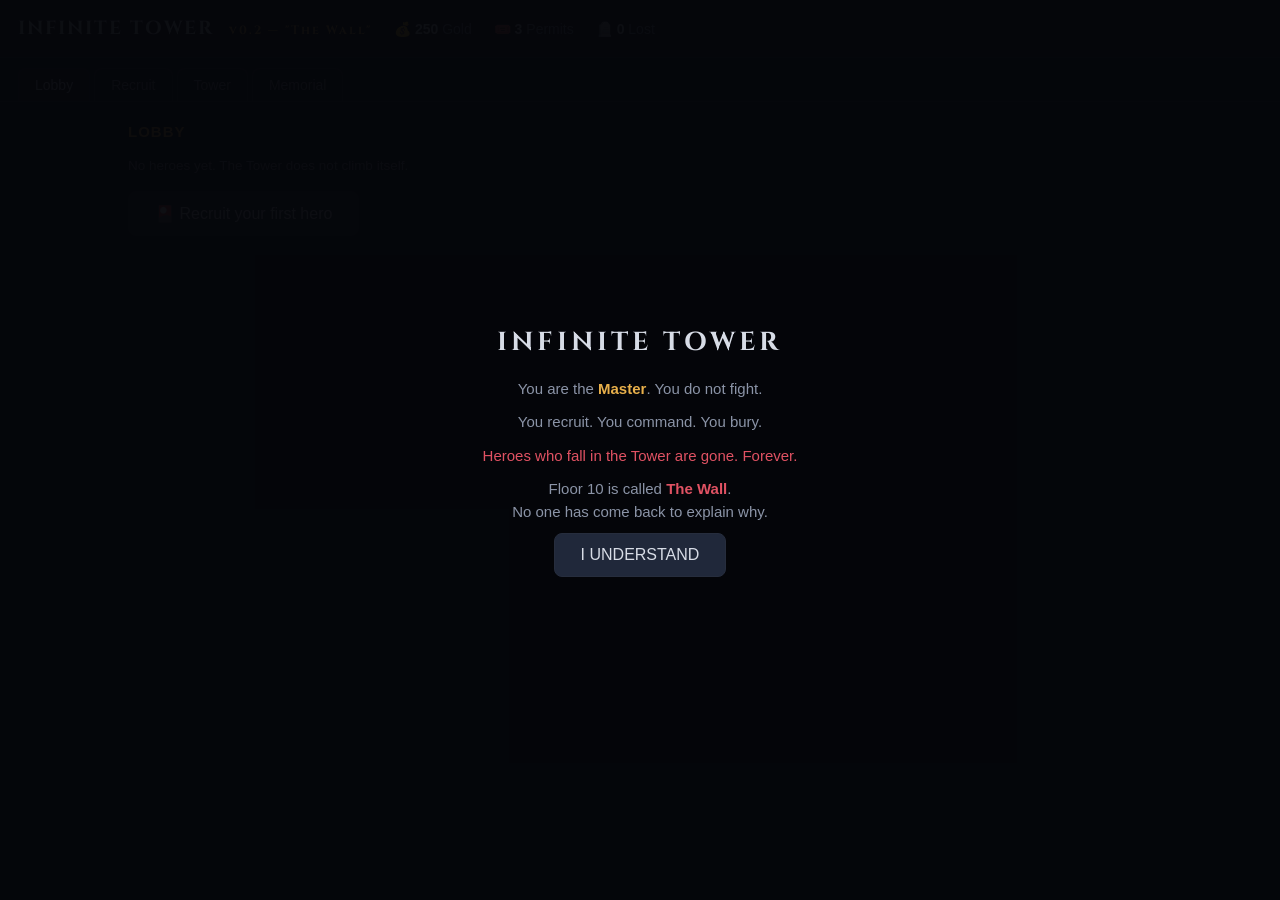
==== index.html @ 96126811 "V0.27: village-at-dawn lobby, foe-level hero sprites, scene+route expedition shell Co-Authored-By: C" ====
<!doctype html>
<html lang="th">
<head>
<meta charset="utf-8">
<meta name="viewport" content="width=device-width,initial-scale=1">
<title>Infinite Tower</title>
<link rel="stylesheet" href="https://fonts.googleapis.com/css2?family=Cinzel:wght@600;800&display=swap">
<style>
:root{
  --bg:#0b0d12; --card:#141822; --card2:#1b2130; --line:#262d3d;
  --txt:#d7dce6; --dim:#8b94a7; --gold:#e8b04b; --red:#e05263;
  --green:#5fbf77; --blue:#5aa2e8;
}
*{box-sizing:border-box;margin:0;padding:0}
body{background:var(--bg);color:var(--txt);font:15px/1.55 -apple-system,"Segoe UI",Roboto,"Helvetica Neue",Arial,sans-serif;padding-bottom:70px}
header{padding:14px 18px;border-bottom:1px solid var(--line);display:flex;flex-wrap:wrap;gap:8px 22px;align-items:baseline;background:var(--card)}
header h1{font-size:19px;letter-spacing:2px;font-family:Cinzel,Georgia,serif}
header h1 span{color:var(--gold);font-size:12px;margin-left:8px}
.hstat{color:var(--dim);font-size:14px}
.hstat b{color:var(--txt)}
nav{display:flex;gap:4px;padding:10px 18px 0;border-bottom:1px solid var(--line)}
nav button{background:none;border:1px solid var(--line);border-bottom:none;border-radius:8px 8px 0 0;color:var(--dim);padding:8px 16px;font-size:14px;cursor:pointer}
nav button.on{color:var(--txt);background:var(--card);border-color:var(--card2)}
main{padding:18px;max-width:1060px;margin:0 auto}
h2{font-size:15px;color:var(--gold);letter-spacing:1px;text-transform:uppercase;margin-bottom:12px}
.grid{display:grid;grid-template-columns:repeat(auto-fill,minmax(235px,1fr));gap:12px}
.card{background:var(--card);border:1px solid var(--line);border-left:3px solid var(--dim);border-radius:10px;padding:12px 14px;cursor:pointer;transition:transform .06s}
.card:hover{transform:translateY(-2px)}
.card.inparty{border-color:var(--gold);box-shadow:0 0 0 1px var(--gold)}
.card .nm{font-weight:700;font-size:16px;display:flex;justify-content:space-between;align-items:center}
.card .sub{color:var(--dim);font-size:13px;margin:2px 0 6px}
.stars{color:var(--gold);letter-spacing:1px}
.r1{color:#9aa3b2}.r2{color:#7ec97e}.r3{color:var(--blue)}.r4{color:var(--gold)}
.stars.r1{color:#9aa3b2}.stars.r2{color:#7ec97e}.stars.r3{color:var(--blue)}.stars.r4{color:var(--gold)}
.cWarrior{border-left-color:#d98e3f}.cTank{border-left-color:#7f8fa6}.cRogue{border-left-color:#7ec97e}.cMage{border-left-color:#9b6ee8}.cHealer{border-left-color:#5fd4e0}
.bar{height:7px;background:#0a0c10;border-radius:4px;overflow:hidden;margin:3px 0}
.bar i{display:block;height:100%;background:var(--green)}
.bar i.low{background:var(--red)}
.bar.xp i{background:var(--blue)}
.stats{display:flex;gap:10px;font-size:12.5px;color:var(--dim);flex-wrap:wrap}
.stats b{color:var(--txt)}
.ptag{font-size:12px;color:var(--dim);margin-top:6px;font-style:italic}
button.act{background:var(--card2);color:var(--txt);border:1px solid var(--line);border-radius:8px;padding:9px 16px;cursor:pointer;font-size:14px}
button.act:hover:not(:disabled){border-color:var(--gold);color:var(--gold)}
button.act:disabled{opacity:.4;cursor:not-allowed}
button.big{font-size:16px;padding:12px 26px;background:#20283a}
.rowbtns{display:flex;gap:10px;flex-wrap:wrap;margin:14px 0}
.hint{color:var(--dim);font-size:13.5px;margin:8px 0}
.floorgrid{display:grid;grid-template-columns:repeat(auto-fill,minmax(150px,1fr));gap:10px}
.fl{background:var(--card);border:1px solid var(--line);border-radius:10px;padding:12px;text-align:center;cursor:pointer}
.fl:hover:not(.lock){border-color:var(--gold)}
.fl .fn{font-size:20px;font-weight:800}
.fl .fd{color:var(--dim);font-size:12px;margin-top:3px}
.fl.done{border-color:var(--green)} .fl.done .fd{color:var(--green)}
.fl.lock{opacity:.35;cursor:not-allowed}
.fl.wall{border-color:var(--red);background:#1d1216}
.fl.wall .fn{color:var(--red)}
.panel{background:var(--card);border:1px solid var(--line);border-radius:10px;padding:14px 16px;margin-top:16px}
.panel h3{font-size:13px;color:var(--gold);letter-spacing:1px;margin-bottom:8px}
.kv{color:var(--dim);font-size:13.5px}.kv b{color:var(--txt)}
.unknown{color:var(--red);font-style:italic}
/* battle */
#battle{position:fixed;inset:0;background:var(--bg);z-index:50;display:flex;flex-direction:column;padding:12px 16px;overflow:auto}
#battle.hidden{display:none}
.b-top{display:flex;justify-content:space-between;align-items:center;flex-wrap:wrap;gap:8px;padding-bottom:8px;border-bottom:1px solid var(--line)}
.b-top .bf{font-size:17px;font-weight:800;letter-spacing:1px}
.b-mid{display:grid;grid-template-columns:1fr 1fr;gap:14px;padding:12px 0}
@media(max-width:700px){.b-mid{grid-template-columns:1fr}}
.b-col{display:flex;flex-direction:column;gap:8px}
.bunit{background:var(--card);border:1px solid var(--line);border-radius:8px;padding:8px 12px}
.bunit .u1{display:flex;justify-content:space-between;font-size:14px;font-weight:600}
.bunit.marked{border-color:var(--red);box-shadow:0 0 0 1px var(--red);animation:pulse 1s infinite alternate}
@keyframes pulse{to{box-shadow:0 0 8px 2px var(--red)}}
@media(prefers-reduced-motion:reduce){.bunit.marked{animation:none}#intro .box{animation:none}}
.bunit.dead{opacity:.35;filter:grayscale(1)}
.uhp{color:var(--dim);font-size:12px}
#b-log{flex:1;min-height:140px;background:#080a0e;border:1px solid var(--line);border-radius:8px;padding:10px 12px;font:12.5px/1.6 ui-monospace,SFMono-Regular,Menlo,Consolas,monospace;overflow-y:auto;white-space:pre-wrap}
#b-log .sys{color:var(--gold)} #b-log .bad{color:var(--red)} #b-log .good{color:var(--green)} #b-log .dim{color:var(--dim)}
#b-result{margin-top:12px;background:var(--card);border:1px solid var(--gold);border-radius:10px;padding:16px}
#b-result.hidden{display:none}
#b-result h3{color:var(--gold);font-size:18px;margin-bottom:8px}
#b-result .dead-line{color:var(--red)}
/* toasts */
#toasts{position:fixed;right:14px;bottom:14px;display:flex;flex-direction:column;gap:8px;z-index:99}
.toast{background:var(--card2);border:1px solid var(--gold);color:var(--txt);border-radius:8px;padding:10px 14px;font-size:13.5px;max-width:300px;animation:tin .25s}
@keyframes tin{from{opacity:0;transform:translateY(8px)}}
/* intro */
#intro{position:fixed;inset:0;background:rgba(5,6,10,.96);z-index:90;display:flex;align-items:center;justify-content:center;padding:20px}
#intro.hidden{display:none}
#intro .box{max-width:520px;text-align:center}
#intro h1{font-size:26px;letter-spacing:4px;margin-bottom:14px;font-family:Cinzel,Georgia,serif}
#intro p{color:var(--dim);margin:10px 0;font-size:15px}
#intro .warn{color:var(--red)}
.mem{border-left-color:var(--line)!important;cursor:default}
.mem .nm{color:var(--dim)}
.mem .dead-tag{color:var(--red);font-size:12px;font-weight:700}
.rar-note{font-size:12px;color:var(--dim);margin-top:4px}
.spd button{background:none;border:1px solid var(--line);color:var(--dim);border-radius:6px;padding:4px 10px;cursor:pointer;font-size:12.5px;margin-left:4px}
.spd button.on{color:var(--gold);border-color:var(--gold)}
</style>
</head>
<body>

<header>
  <h1>INFINITE TOWER <span id="ver">v0.2 — "The Wall"</span></h1>
  <span class="hstat">💰 <b id="h-gold">0</b> Gold</span>
  <span class="hstat">🎟️ <b id="h-permit">0</b> Permits</span>
  <span class="hstat">🪦 <b id="h-mem">0</b> Lost</span>
</header>
<nav id="nav">
  <button data-t="lobby" class="on">Lobby</button>
  <button data-t="recruit">Recruit</button>
  <button data-t="tower">Tower</button>
  <button data-t="memorial">Memorial</button>
</nav>
<main id="app"></main>

<div id="battle" class="hidden">
  <div class="b-top">
    <span class="bf" id="b-floor"></span>
    <span class="spd" id="b-controls">
      <button data-s="1" class="on">1x</button><button data-s="2">2x</button><button data-s="4">4x</button><button data-s="16">≫</button>
      <button id="b-retreat" style="color:var(--red);border-color:var(--red);margin-left:12px">Retreat</button>
    </span>
  </div>
  <div class="b-mid">
    <div class="b-col" id="b-party"></div>
    <div class="b-col" id="b-enemies"></div>
  </div>
  <div id="b-log"></div>
  <div id="b-result" class="hidden"></div>
</div>

<div id="toasts"></div>

<div id="intro" class="hidden">
  <div class="box">
    <h1>INFINITE TOWER</h1>
    <p>You are the <b style="color:var(--gold)">Master</b>. You do not fight.</p>
    <p>You recruit. You command. You bury.</p>
    <p class="warn">Heroes who fall in the Tower are gone. Forever.</p>
    <p>Floor 10 is called <b style="color:var(--red)">The Wall</b>.<br>No one has come back to explain why.</p>
    <button class="act big" id="intro-go">I UNDERSTAND</button>
  </div>
</div>

<script>
'use strict';
/* ============================== DATA ============================== */
const NAMES=['Mira','Kael','Rook','Sera','Dain','Ilya','Bram','Nyx','Odell','Petra','Silas','Vera','Corin','Wren','Halden','Juno','Fen','Maro','Lys','Tobin','Ash','Rin','Garrick','Elva','Moss','Kira','Dorn','Sable','Pip','Yara'];
const PERSONALITIES={
  Brave:'Fights harder at death\'s door.',
  Coward:'May freeze when fear takes hold.',
  Greedy:'+10% damage. They came for the loot.',
  Loyal:'Avenges fallen allies (+20% dmg).',
  Reckless:'+15% damage dealt, +10% taken.',
  Cautious:'Takes 10% less damage.'
};
const CLASSES={
  Warrior:{icon:'⚔️',hp:120,atk:22,def:12,agi:10,desc:'Power Strike: 30% chance for 180% dmg.'},
  Tank:{icon:'🛡️',hp:185,atk:15,def:20,agi:6,desc:'Draws enemy attacks. 30% chance to intercept a hit for an ally.'},
  Rogue:{icon:'🗡️',hp:90,atk:26,def:6,agi:20,desc:'Targets the weakest foe. 25% crit for 170%.'},
  Mage:{icon:'🔮',hp:80,atk:30,def:5,agi:12,desc:'Fireball: 40% chance to hit ALL enemies for 65%.'},
  Healer:{icon:'✨',hp:95,atk:14,def:8,agi:11,desc:'Heals the most wounded ally each turn.'}
};
const RARITY_MULT={1:.82,2:1,3:1.25,4:1.5};
const GACHA_RATES=[[1,.55],[2,.28],[3,.13],[4,.04]];
const MOBS=['Plague Rat','Cave Bat','Goblin Scrapper','Dire Wolf','Bandit','Rattling Skeleton','Orc Raider','Tower Cultist','Flesh Ogre'];
const EPITAPHS=[
  'They went up. They did not come down.',
  'The Tower keeps what it takes.',
  'Somewhere below, a candle burns out.',
  'The Tower remembers.',
  'Their name still echoes in the stairwell.',
  'The Tower was hungrier today.'
];
const RECRUIT_COST=120;

/* ============================== STATE ============================== */
const KEY='infinite_tower_v02';
let S=null;      // persistent state
let B=null;      // active battle (not persisted)

function newGame(){
  return {gold:250,permits:3,nextId:1,heroes:[],memorial:[],party:[],
          cleared:{},knowledge:{executioner:false,wallBroken:false,firstBlood:false},seenIntro:false};
}
function save(){try{localStorage.setItem(KEY,JSON.stringify(S));}catch(e){}}
function loadSave(){
  try{const d=JSON.parse(localStorage.getItem(KEY));if(d&&Array.isArray(d.heroes))return d;}catch(e){}
  return null;
}
const $=id=>document.getElementById(id);
const rnd=(a,b)=>a+Math.random()*(b-a);
const ri=(a,b)=>Math.floor(rnd(a,b+1));
const pick=a=>a[Math.floor(Math.random()*a.length)];
const clamp=(v,a,b)=>Math.max(a,Math.min(b,v));

/* ============================== HERO ============================== */
function rollRarity(){const r=Math.random();let acc=0;for(const[star,p]of GACHA_RATES){acc+=p;if(r<acc)return star;}return 1;}
function unusedName(){
  const used=new Set(S.heroes.map(h=>h.name).concat(S.memorial.map(m=>m.name)));
  const free=NAMES.filter(n=>!used.has(n));
  return free.length?pick(free):pick(NAMES)+' II';
}
function makeHero(){
  const star=rollRarity(),cls=pick(Object.keys(CLASSES)),C=CLASSES[cls],m=RARITY_MULT[star];
  const v=()=>rnd(.92,1.08);
  const h={id:S.nextId++,name:unusedName(),cls,rarity:star,lvl:1,exp:0,
    maxHp:Math.round(C.hp*m*v()),atk:Math.round(C.atk*m*v()),def:Math.round(C.def*m*v()),agi:Math.round(C.agi*v()),
    loyalty:ri(50,90),fear:ri(5,30),personality:pick(Object.keys(PERSONALITIES)),
    kills:0,floors:0};
  h.hp=h.maxHp;
  return h;
}
function expNeed(lvl){return 60+45*lvl;}
function grantExp(h,amount){
  let gained=0;
  h.exp+=amount;
  while(h.exp>=expNeed(h.lvl)){
    h.exp-=expNeed(h.lvl);h.lvl++;gained++;
    h.maxHp=Math.round(h.maxHp*1.10);h.atk=Math.round(h.atk*1.09);
    h.def=Math.round(h.def*1.06);h.agi=Math.round(h.agi*1.03)+1;
    h.hp=Math.min(h.maxHp,h.hp+30);
  }
  return gained;
}
function starsHtml(h){return '<span class="stars r'+h.rarity+'">'+'★'.repeat(h.rarity)+'</span>';}
function heroCard(h,opts){
  opts=opts||{};
  const pct=Math.round(h.hp/h.maxHp*100);
  const inP=S.party.includes(h.id);
  return '<div class="card c'+h.cls+(inP?' inparty':'')+(opts.mem?' mem':'')+'" data-id="'+h.id+'">'+
    '<div class="nm"><span>'+CLASSES[h.cls].icon+' '+h.name+'</span>'+starsHtml(h)+'</div>'+
    '<div class="sub">Lv.'+h.lvl+' '+h.cls+(opts.mem?' — <span class="dead-tag">FALLEN</span>':'')+'</div>'+
    '<div class="bar"><i class="'+(pct<35?'low':'')+'" style="width:'+pct+'%"></i></div>'+
    '<div class="stats"><span>HP <b>'+Math.max(0,Math.round(h.hp))+'/'+h.maxHp+'</b></span><span>ATK <b>'+h.atk+'</b></span><span>DEF <b>'+h.def+'</b></span><span>AGI <b>'+h.agi+'</b></span></div>'+
    '<div class="stats" style="margin-top:3px"><span>Loyalty <b>'+h.loyalty+'</b></span><span>Fear <b>'+h.fear+'%</b></span><span>Kills <b>'+h.kills+'</b></span></div>'+
    '<div class="ptag">'+h.personality+' — '+PERSONALITIES[h.personality]+'</div>'+
    (opts.extra||'')+'</div>';
}

/* ============================== UI ROUTER ============================== */
let TAB='lobby';
function go(t){TAB=t;document.querySelectorAll('#nav button').forEach(b=>b.classList.toggle('on',b.dataset.t===t));render();}
function renderHeader(){
  $('h-gold').textContent=S.gold;
  $('h-permit').textContent=S.permits;
  $('h-mem').textContent=S.memorial.length;
}
function render(){
  renderHeader();
  const app=$('app');
  if(TAB==='lobby')renderLobby(app);
  else if(TAB==='recruit')renderRecruit(app);
  else if(TAB==='tower')renderTower(app);
  else renderMemorial(app);
}
function toast(msg){
  const t=document.createElement('div');t.className='toast';t.innerHTML=msg;
  $('toasts').appendChild(t);
  setTimeout(()=>{t.style.opacity='0';t.style.transition='opacity .5s';setTimeout(()=>t.remove(),500);},3800);
}

/* ============================== LOBBY ============================== */
function renderLobby(app){
  const party=S.heroes.filter(h=>S.party.includes(h.id));
  const missing=S.heroes.reduce((s,h)=>s+(h.maxHp-h.hp),0);
  const restCost=Math.ceil(missing*0.4);
  let html='<h2>Lobby</h2>';
  if(!S.heroes.length){
    html+='<p class="hint">No heroes yet. The Tower does not climb itself.</p>'+
          '<div class="rowbtns"><button class="act big" id="go-recruit">🎴 Recruit your first hero</button></div>';
  }else{
    html+='<div class="rowbtns">'+
      '<button class="act" id="rest" '+((missing<1||S.gold<restCost)?'disabled':'')+'>💤 Rest &amp; Treat wounds — '+restCost+'g ('+Math.round(missing)+' HP missing, Fear −25)</button>'+
      '<button class="act" id="to-tower">🏰 Enter the Tower</button></div>'+
      '<p class="hint">Party: <b>'+party.length+'/3</b> — click a hero to add / remove from party.</p>'+
      '<div class="grid">'+S.heroes.map(h=>heroCard(h)).join('')+'</div>';
  }
  app.innerHTML=html;
  const gr=$('go-recruit');if(gr)gr.onclick=()=>go('recruit');
  const tt=$('to-tower');if(tt)tt.onclick=()=>go('tower');
  const rt=$('rest');
  if(rt)rt.onclick=()=>{
    S.gold-=restCost;
    S.heroes.forEach(h=>{h.hp=h.maxHp;h.fear=clamp(h.fear-25,0,100);});
    save();render();toast('💤 The party rests. Wounds close. Nerves settle.');
  };
  app.querySelectorAll('.card').forEach(c=>c.onclick=()=>{
    const id=+c.dataset.id;
    if(S.party.includes(id))S.party=S.party.filter(x=>x!==id);
    else if(S.party.length<3)S.party.push(id);
    else toast('Party is full (3).');
    render();
  });
}

/* ============================== RECRUIT ============================== */
function doRecruit(){
  let used='🎟️ 1 Permit';
  if(S.permits>0)S.permits--;
  else if(S.gold>=RECRUIT_COST){S.gold-=RECRUIT_COST;used=RECRUIT_COST+' Gold';}
  else{toast('Need 1 Permit or '+RECRUIT_COST+' Gold.');return null;}
  const h=makeHero();
  S.heroes.push(h);save();
  return {h,used};
}
function renderRecruit(app){
  app.innerHTML='<h2>Recruit Hero</h2>'+
    '<p class="hint">Rates — <span class="r1">★ 55%</span> · <span class="r2" style="color:#7ec97e">★★ 28%</span> · <span class="r3" style="color:var(--blue)">★★★ 13%</span> · <span class="r4" style="color:var(--gold)">★★★★ 4%</span><br>'+
    'Low stars are cheap and stubborn. High stars are strong and expensive to bury.</p>'+
    '<div class="rowbtns"><button class="act big" id="rec">🎴 Recruit — 1 Permit (or '+RECRUIT_COST+'g)</button></div>'+
    '<div id="rec-result"></div>'+
    (S.heroes.length?'<h2 style="margin-top:24px">Roster ('+S.heroes.length+')</h2><div class="grid">'+S.heroes.map(h=>heroCard(h)).join('')+'</div>':'');
  $('rec').onclick=()=>{
    const r=doRecruit();
    if(!r)return;
    renderHeader();
    $('rec-result').innerHTML='<div class="panel"><h3>New Recruit ('+r.used+')</h3>'+
      heroCard(r.h,{extra:''})+'</div>';
    render();
    // re-show result after render() wiped it
    $('rec-result').innerHTML='<div class="panel"><h3>New Recruit ('+r.used+')</h3>'+
      '<div class="grid">'+heroCard(r.h)+'</div></div>';
    toast('🎴 '+r.h.name+' joins — '+'★'.repeat(r.h.rarity));
  };
}

/* ============================== TOWER ============================== */
function renderTower(app){
  let html='<h2>The Tower</h2><div class="floorgrid">';
  for(let n=1;n<=10;n++){
    const unlocked=n===1||S.cleared[n-1];
    const done=S.cleared[n];
    const wall=n===10;
    html+='<div class="fl'+(wall?' wall':'')+(done?' done':'')+(unlocked?'':' lock')+'" data-n="'+n+'">'+
      '<div class="fn">'+(wall?'F10 — THE WALL':'Floor '+n)+'</div>'+
      '<div class="fd">'+(done?'✓ Cleared':unlocked?(wall?'No one returns':'Enter'):'Locked')+'</div></div>';
  }
  html+='</div>';
  if(S.knowledge.executioner){
    html+='<div class="panel"><h3>📖 Tower Analysis — Floor 10</h3>'+
      '<p class="kv">Boss: <b>THE EXECUTIONER</b> — its cleaver sweeps the whole party every turn. The chip never stops.</p>'+
      '<p class="kv">Known mechanic — <b>"Execution"</b>: every 3rd turn the boss marks prey, then the axe falls on the marked hero.<br>'+
      'The mark only fizzles if the marked hero is at <b>100% HP</b> when the axe falls — then it bites, but does not kill.<br>'+
      'A Healer can top off exactly one hero per turn. Choose who lives at the mark.</p>'+
      '<p class="kv">'+(S.knowledge.wallBroken
        ?'<b style="color:var(--green)">Your Healer now knows:</b> prioritize the marked. Keep everyone topped. The Wall breaks.'
        :'<span class="unknown">??? — your survivors cannot explain what they saw.</span>')+'</p></div>';
  }else{
    html+='<div class="panel"><h3>📖 Tower Analysis</h3><p class="kv">Floors 1–9: hostile fauna and worse.<br>Floor 10: <span class="unknown">no data. no survivors.</span></p></div>';
  }
  html+='<p class="hint">Party of '+S.party.length+'/3. Deaths are permanent.</p>';
  app.innerHTML=html;
  app.querySelectorAll('.fl:not(.lock)').forEach(f=>f.onclick=()=>{
    if(!S.party.length){toast('Pick a party in the Lobby first.');go('lobby');return;}
    startFloor(+f.dataset.n);
  });
}

/* ============================== MEMORIAL ============================== */
function renderMemorial(app){
  app.innerHTML='<h2>Memorial</h2>'+
    (S.memorial.length
      ?'<div class="grid">'+S.memorial.map((m,i)=>heroCard(m,{mem:true,extra:
          '<div class="sub" style="margin-top:6px">Gen '+(i+1)+' · Fell on Floor <b style="color:var(--red)">'+m.diedFloor+'</b> to <b>'+m.killer+'</b><br>'+
          '<i>"'+m.epitaph+'"</i></div>'})).join('')+'</div>'
      :'<p class="hint">Empty. For now.</p>');
}

/* ============================== BATTLE ============================== */
function makeEnemies(n){
  if(n===10)return[{name:'THE EXECUTIONER 👹',maxHp:1300,hp:1300,atk:46,def:10,bounty:200,boss:true,step:0}];
  const scale=1+(n-1)*0.28,ascale=1+(n-1)*0.26,dscale=1+(n-1)*0.22;
  const count=n<=4?2:3;
  const list=[];
  for(let i=0;i<count;i++){
    let nm=MOBS[n-1],m=1;
    if(n>=6&&i===0){nm='Elite '+nm;m=1.5;}
    if(n===9)m*=1.1;
    list.push({name:nm,maxHp:Math.round(40*scale*m),hp:Math.round(40*scale*m),
      atk:Math.round(8*ascale*m),def:Math.round(2*dscale*m),bounty:Math.round((20+n*9)*m)});
  }
  return list;
}
function rawDmg(atk,mult,def){return Math.max(1,Math.round(atk*mult*rnd(.85,1.15)-def*0.6));}
function aliveH(){return B.heroes.filter(h=>h.hp>0);}
function aliveE(){return B.enemies.filter(e=>e.hp>0);}

function startFloor(n){
  const heroes=S.heroes.filter(h=>S.party.includes(h.id)).map(h=>Object.assign({},h,{expGain:0,killsGain:0}));
  B={floor:n,heroes,enemies:makeEnemies(n),turn:0,over:false,speed:1,deaths:[],marked:null,blind:n===10&&!S.knowledge.executioner};
  heroes.forEach(h=>{if(n===10)h.fear=clamp(h.fear+10,0,100);});
  $('battle').classList.remove('hidden');
  $('b-result').classList.add('hidden');
  $('b-log').innerHTML='';
  $('b-floor').textContent=n===10?'FLOOR 10 — THE WALL':'FLOOR '+n;
  log((n===10?'The stairwell ends. Something enormous is waiting.':'Floor '+n+' — the party advances.'),'sys');
  if(n===10&&!S.knowledge.executioner)log('The air is wrong here. Heroes grip their weapons tighter.','dim');
  renderBattle();
  runBattle();
}
function pause(){return new Promise(r=>setTimeout(r,600/B.speed));}
function log(t,cls){
  const d=$('b-log');
  d.innerHTML+=(cls?'<span class="'+cls+'">':'')+t.replace(/</g,'&lt;')+(cls?'</span>':'')+'\n';
  d.scrollTop=d.scrollHeight;
}
function unitHtml(u,isHero){
  const pct=clamp(Math.round(u.hp/u.maxHp*100),0,100);
  const marked=isHero&&B.marked===u&&u.hp>0;
  return '<div class="bunit'+(marked?' marked':'')+(u.hp<=0?' dead':'')+'">'+
    '<div class="u1"><span>'+(isHero?CLASSES[u.cls].icon+' ':'')+u.name+(marked?' 🎯':'')+'</span><span class="uhp">'+Math.max(0,Math.round(u.hp))+'/'+u.maxHp+'</span></div>'+
    '<div class="bar"><i class="'+(pct<35?'low':'')+'" style="width:'+pct+'%"></i></div></div>';
}
function renderBattle(){
  $('b-party').innerHTML=B.heroes.map(h=>unitHtml(h,true)).join('');
  $('b-enemies').innerHTML=B.enemies.map(e=>unitHtml(e,false)).join('');
}
function checkEnd(){
  if(B.over)return true;
  if(!aliveE().length){finish(true);return true;}
  if(!aliveH().length){finish(false);return true;}
  return false;
}
async function runBattle(){
  while(!B.over){
    B.turn++;
    for(const h of aliveH().slice().sort((a,b)=>b.agi-a.agi)){
      if(B.over||!aliveE().length)break;
      await heroAct(h);renderBattle();
      if(checkEnd())break;
      await pause();
    }
    if(B.over)break;
    for(const e of aliveE()){
      if(B.over||!aliveH().length)break;
      await enemyAct(e);renderBattle();
      if(checkEnd())break;
      await pause();
    }
    if(checkEnd())break;
    await pause();
  }
}
function fearCheck(h){
  if(h.personality==='Coward'&&h.fear>50&&Math.random()<0.35){log(h.name+' hesitates, frozen by fear...','dim');return true;}
  return false;
}
function loyaltyCheck(h){
  if(h.loyalty<30&&Math.random()<0.2){log(h.name+' refuses the order. ("Why should we die for you?")','bad');return true;}
  return false;
}
function hitEnemy(h,e,mult,tag){
  let m=mult;
  if(h.personality==='Brave'&&h.hp<h.maxHp*0.3)m*=1.25;
  if(h.personality==='Greedy')m*=1.1;
  if(h.personality==='Loyal'&&B.deaths.length)m*=1.2;
  if(h.personality==='Reckless')m*=1.15;
  const d=rawDmg(h.atk,m,e.def);
  e.hp-=d;
  log(h.name+' → '+(tag?tag+' ':'')+e.name+' for '+d+(tag?'!':''));
  if(e.hp<=0){e.hp=0;h.killsGain++;h.expGain+=e.bounty;log(e.name+' is slain.','good');}
}
async function heroAct(h){
  if(loyaltyCheck(h)||fearCheck(h))return;
  const es=aliveE();
  if(!es.length)return;
  if(h.cls==='Healer'){
    const allies=aliveH();
    let t;
    if(B.marked&&B.marked.hp>0&&S.knowledge.executioner&&B.marked.hp<B.marked.maxHp)t=B.marked; // learned: answer the mark
    else t=allies.slice().sort((a,b)=>a.hp/a.maxHp-b.hp/b.maxHp)[0];
    if(t.hp<t.maxHp){
      const heal=Math.round(18+h.atk*1.6+h.lvl*2);
      const before=t.hp;t.hp=Math.min(t.maxHp,t.hp+heal);
      log('✨ '+h.name+' heals '+t.name+' for '+(t.hp-before)+(t===B.marked?' (the mark answers to mercy)':''),'good');
    }else{
      const e=es.slice().sort((a,b)=>a.hp-b.hp)[0];
      hitEnemy(h,e,0.9,'smite');
    }
    return;
  }
  let mult=1,tag='',aoe=false,target=null;
  if(h.cls==='Warrior'&&Math.random()<0.3){mult=1.8;tag='Power Strike';}
  else if(h.cls==='Rogue'){target=es.slice().sort((a,b)=>a.hp-b.hp)[0];if(Math.random()<0.25){mult=1.7;tag='CRIT';}}
  else if(h.cls==='Mage'&&es.length>1&&Math.random()<0.4){aoe=true;mult=0.65;tag='Fireball';}
  else if(h.cls==='Tank')mult=0.8;
  if(aoe){log('🔮 '+h.name+' casts Fireball!','sys');for(const e of es.slice()){if(e.hp>0)hitEnemy(h,e,mult);}}
  else hitEnemy(h,target||pick(es),mult,tag);
}
function dmgHero(t,raw,srcName,opts){
  opts=opts||{};
  // Tank intercept
  if(!opts.noIntercept&&t.cls!=='Tank'){
    const tank=aliveH().find(x=>x.cls==='Tank'&&x!==t);
    if(tank&&Math.random()<0.3){log('🛡️ '+tank.name+' intercepts the blow meant for '+t.name+'!','sys');t=tank;}
  }
  let d;
  if(opts.lethal){d=9999;}
  else{
    d=Math.max(1,Math.round(raw-t.def*0.6));
    if(t.personality==='Cautious')d=Math.round(d*0.9);
    if(t.personality==='Reckless')d=Math.round(d*1.1);
  }
  t.hp-=d;
  if(t.hp<=0){
    t.hp=0;
    B.deaths.push(t);
    log('☠ '+srcName+' → '+t.name+' FALLS. '+t.name+' is gone.','bad');
    aliveH().forEach(x=>{x.fear=clamp(x.fear+15,0,100);x.loyalty=clamp(x.loyalty-8,0,100);});
  }else{
    log(srcName+' → '+t.name+' for '+d,'bad');
  }
}
async function enemyAct(e){
  const hs=aliveH();
  if(!hs.length)return;
  if(e.boss){bossAct(e);return;}
  let t;
  const tank=hs.find(h=>h.cls==='Tank');
  t=(tank&&Math.random()<0.45)?tank:pick(hs);
  dmgHero(t,Math.round(e.atk*rnd(.9,1.1)),e.name);
}
function bossAct(b){
  b.step++;
  const phase2=b.hp<b.maxHp*0.35;
  let hs=aliveH();
  if(!hs.length)return;
  if(b.step%3===2){
    B.marked=pick(hs);
    log('❗ THE EXECUTIONER fixes its gaze. '+B.marked.name+' has been MARKED.','sys');
    if(B.marked.personality==='Coward')log('"...no. No no no." — '+B.marked.name,'dim');
    hs.forEach(t=>dmgHero(t,Math.round(b.atk*0.4),'Creeping dread',{noIntercept:true}));
  }else if(b.step%3===0&&B.marked){
    const t=B.marked.hp>0?B.marked:pick(aliveH());
    if(t.hp>=t.maxHp){
      log('⛓ EXECUTION — the axe falls on '+t.name+'... and finds no weakness. (Full HP: the mark fizzles.)','good');
      dmgHero(t,Math.round(55+b.atk*0.5),'⛓ The axe',{noIntercept:true});
    }else{
      log('⛓ EXECUTION. The axe falls on '+t.name+'.','bad');
      dmgHero(t,0,'⛓ The Executioner',{lethal:true,noIntercept:true});
    }
    B.marked=null;
  }else{
    log('The Executioner raises its cleaver — it sweeps the whole party!','sys');
    const cm=phase2?1.05:0.85;
    aliveH().forEach(t=>dmgHero(t,Math.round(b.atk*cm),'Cleaver',{noIntercept:true}));
    if(phase2&&aliveH().length){
      log('The Executioner lunges, frenzied!','sys');
      dmgHero(pick(aliveH()),Math.round(b.atk*0.9),'A frenzied lunge');
    }
  }
}

function finish(win,retreated){
  if(B.over)return;
  B.over=true;
  const floor=B.floor,blind=B.blind;
  const deaths=[];
  // commit heroes
  for(const bh of B.heroes){
    const h=S.heroes.find(x=>x.id===bh.id);
    if(!h)continue;
    if(bh.hp<=0){
      deaths.push(bh);
      const mem=Object.assign({},bh,{diedFloor:floor,killer:floor===10?'The Executioner':'Floor '+floor+' denizens',
        epitaph:S.memorial.length===0?'First Blood — the first name the Tower took from you.':pick(EPITAPHS)});
      S.memorial.push(mem);
      S.heroes=S.heroes.filter(x=>x.id!==bh.id);
      S.party=S.party.filter(id=>id!==bh.id);
    }else{
      h.hp=bh.hp;
      h.fear=clamp(bh.fear,0,100);
      h.loyalty=clamp(bh.loyalty,0,100);
      if(!retreated){
        h.expGain=(bh.expGain||0)+(win?floor*15:0);
        h.kills+=bh.killsGain||0;
        if(win){h.loyalty=clamp(h.loyalty+4,0,100);h.floors++;}
        const lv=grantExp(h,h.expGain);
        if(lv>0)toast('⬆ '+h.name+' reaches Lv.'+h.lvl);
      }
    }
  }
  let rewardTxt='';
  if(win){
    const g=floor===10?600:40+25*floor;
    S.gold+=g;rewardTxt='💰 +'+g+' Gold';
    if(floor===10){S.permits+=3;rewardTxt+=' · 🎟️ +3 Permits';}
    else if(floor===3||floor===6||floor===9){S.permits+=1;rewardTxt+=' · 🎟️ +1 Permit';}
    S.cleared[floor]=true;
  }
  if(floor===10){
    if(!S.knowledge.executioner){S.knowledge.executioner=true;}
    if(win&&!S.knowledge.wallBroken){
      S.knowledge.wallBroken=true;
      toast('🏆 <b>The Wall Breaks.</b>');
      if(blind)toast('😱 You beat Floor 10 BLIND. Legendary.');
    }
    if(deaths.length&&!S.knowledge.firstBlood){S.knowledge.firstBlood=true;toast('🪦 <b>"First Time?"</b> — the Tower always collects.');}
  }else if(deaths.length&&!S.knowledge.firstBlood){
    S.knowledge.firstBlood=true;toast('🪦 <b>"First Time?"</b> — the Tower always collects.');
  }
  save();renderHeader();
  // result panel
  let html='<h3>'+(retreated?'Retreated.':win?'✓ FLOOR CLEARED':'☠ PARTY WIPED')+'</h3>';
  if(rewardTxt)html+='<p class="kv">'+rewardTxt+'</p>';
  if(win&&floor===10)html+='<p class="kv" style="color:var(--gold)">Beyond the Wall, the Tower keeps climbing. (For now, it waits.)</p>';
  deaths.forEach(d=>{html+='<p class="dead-line">🪦 '+d.name+' — Lv.'+d.lvl+' '+d.cls+' — fell on Floor '+floor+'</p>';});
  if(floor===10&&!retreated)html+='<p class="kv" style="margin-top:8px">📖 <b>Tower Analysis unlocked</b> — something in the Lobby remembers now.</p>';
  html+='<div class="rowbtns"><button class="act big" id="b-back">Return to Lobby</button></div>';
  const res=$('b-result');
  res.classList.remove('hidden');
  res.innerHTML=html;
  $('b-back').onclick=()=>{$('battle').classList.add('hidden');go('lobby');};
  renderBattle();
}
$('b-retreat').onclick=()=>{if(B&&!B.over)finish(false,true);};
document.querySelectorAll('.spd button[data-s]').forEach(b=>b.onclick=()=>{
  if(!B)return;B.speed=+b.dataset.s;
  document.querySelectorAll('.spd button[data-s]').forEach(x=>x.classList.toggle('on',x===b));
});

/* ============================== BOOT ============================== */
(function init(){
  S=loadSave()||newGame();
  if(!S.seenIntro){$('intro').classList.remove('hidden');}
  $('intro-go').onclick=()=>{S.seenIntro=true;save();$('intro').classList.add('hidden');};
  document.querySelectorAll('#nav button').forEach(b=>b.onclick=()=>go(b.dataset.t));
  render();
  selfTest();
})();

/* one runnable check: core math stays sane if this file is edited later */
function selfTest(){
  const assert=(c,m)=>{if(!c){console.error('[selftest] FAIL: '+m);return false;}return true;};
  let ok=true;
  for(let i=0;i<500;i++){
    const d=rawDmg(ri(5,60),rnd(.5,2),ri(0,25));
    ok=assert(d>=1,'rawDmg >= 1')&&ok;
  }
  S.nextId=9999;
  for(let i=0;i<200;i++){
    const r=rollRarity();
    ok=assert(r>=1&&r<=4,'rarity in 1..4')&&ok;
  }
  const h=makeHero();
  ok=assert(h.hp===h.maxHp&&h.maxHp>0&&h.atk>0,'hero sane')&&ok;
  ok=assert(expNeed(1)>0,'exp curve sane')&&ok;
  console.log('[selftest] '+(ok?'ok':'FAILED'));
}
</script>
</body>
</html>
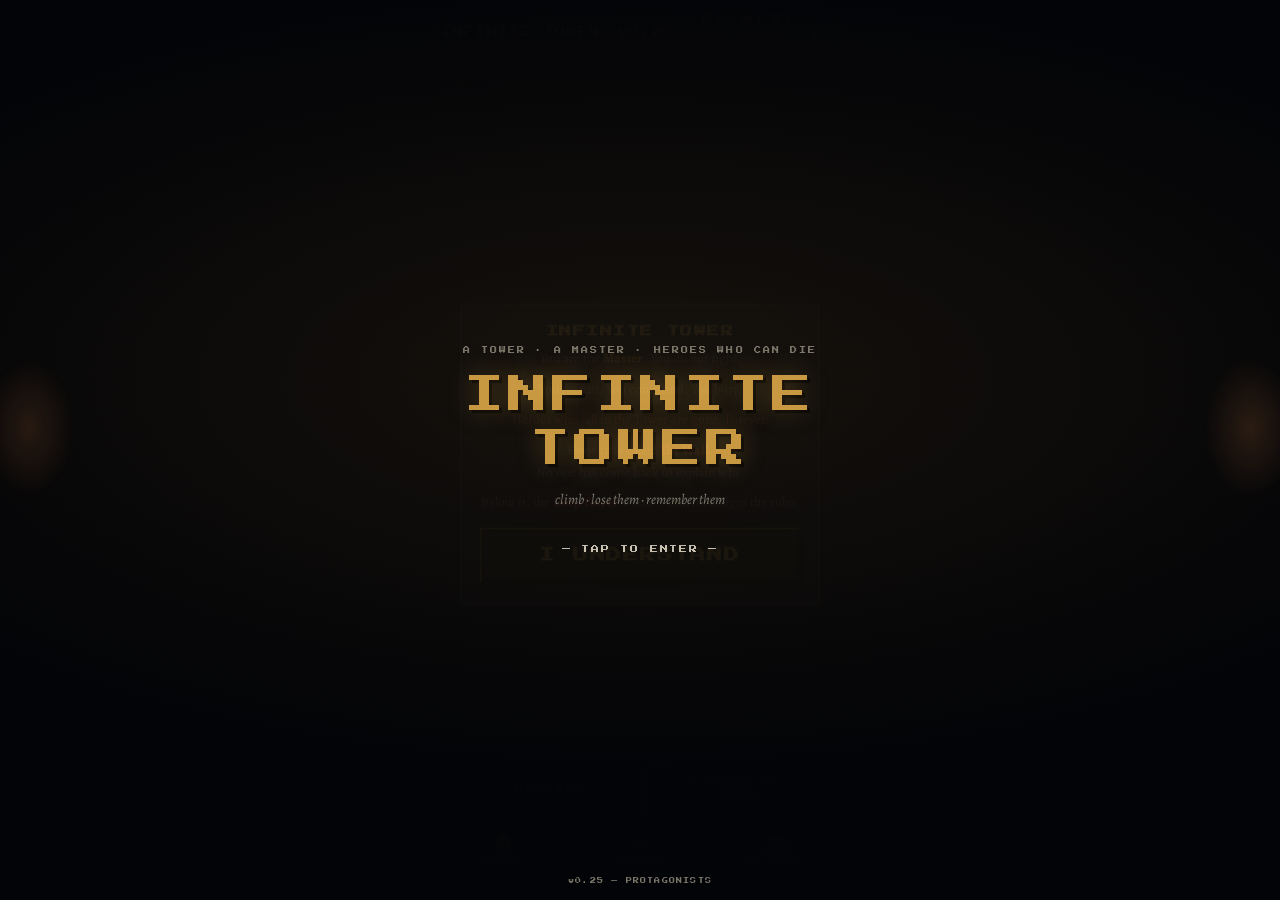
==== commit d9a44fb7: "GitHub Pages entry: root redirect into v0.3/ Co-Authored-By: Claude <noreply@anthropic.com>" ====
--- a/index.html
+++ b/index.html
@@ -1,655 +1,21 @@
 <!doctype html>
-<html lang="th">
+<html lang="en">
 <head>
 <meta charset="utf-8">
 <meta name="viewport" content="width=device-width,initial-scale=1">
 <title>Infinite Tower</title>
-<link rel="stylesheet" href="https://fonts.googleapis.com/css2?family=Cinzel:wght@600;800&display=swap">
 <style>
-:root{
-  --bg:#0b0d12; --card:#141822; --card2:#1b2130; --line:#262d3d;
-  --txt:#d7dce6; --dim:#8b94a7; --gold:#e8b04b; --red:#e05263;
-  --green:#5fbf77; --blue:#5aa2e8;
-}
-*{box-sizing:border-box;margin:0;padding:0}
-body{background:var(--bg);color:var(--txt);font:15px/1.55 -apple-system,"Segoe UI",Roboto,"Helvetica Neue",Arial,sans-serif;padding-bottom:70px}
-header{padding:14px 18px;border-bottom:1px solid var(--line);display:flex;flex-wrap:wrap;gap:8px 22px;align-items:baseline;background:var(--card)}
-header h1{font-size:19px;letter-spacing:2px;font-family:Cinzel,Georgia,serif}
-header h1 span{color:var(--gold);font-size:12px;margin-left:8px}
-.hstat{color:var(--dim);font-size:14px}
-.hstat b{color:var(--txt)}
-nav{display:flex;gap:4px;padding:10px 18px 0;border-bottom:1px solid var(--line)}
-nav button{background:none;border:1px solid var(--line);border-bottom:none;border-radius:8px 8px 0 0;color:var(--dim);padding:8px 16px;font-size:14px;cursor:pointer}
-nav button.on{color:var(--txt);background:var(--card);border-color:var(--card2)}
-main{padding:18px;max-width:1060px;margin:0 auto}
-h2{font-size:15px;color:var(--gold);letter-spacing:1px;text-transform:uppercase;margin-bottom:12px}
-.grid{display:grid;grid-template-columns:repeat(auto-fill,minmax(235px,1fr));gap:12px}
-.card{background:var(--card);border:1px solid var(--line);border-left:3px solid var(--dim);border-radius:10px;padding:12px 14px;cursor:pointer;transition:transform .06s}
-.card:hover{transform:translateY(-2px)}
-.card.inparty{border-color:var(--gold);box-shadow:0 0 0 1px var(--gold)}
-.card .nm{font-weight:700;font-size:16px;display:flex;justify-content:space-between;align-items:center}
-.card .sub{color:var(--dim);font-size:13px;margin:2px 0 6px}
-.stars{color:var(--gold);letter-spacing:1px}
-.r1{color:#9aa3b2}.r2{color:#7ec97e}.r3{color:var(--blue)}.r4{color:var(--gold)}
-.stars.r1{color:#9aa3b2}.stars.r2{color:#7ec97e}.stars.r3{color:var(--blue)}.stars.r4{color:var(--gold)}
-.cWarrior{border-left-color:#d98e3f}.cTank{border-left-color:#7f8fa6}.cRogue{border-left-color:#7ec97e}.cMage{border-left-color:#9b6ee8}.cHealer{border-left-color:#5fd4e0}
-.bar{height:7px;background:#0a0c10;border-radius:4px;overflow:hidden;margin:3px 0}
-.bar i{display:block;height:100%;background:var(--green)}
-.bar i.low{background:var(--red)}
-.bar.xp i{background:var(--blue)}
-.stats{display:flex;gap:10px;font-size:12.5px;color:var(--dim);flex-wrap:wrap}
-.stats b{color:var(--txt)}
-.ptag{font-size:12px;color:var(--dim);margin-top:6px;font-style:italic}
-button.act{background:var(--card2);color:var(--txt);border:1px solid var(--line);border-radius:8px;padding:9px 16px;cursor:pointer;font-size:14px}
-button.act:hover:not(:disabled){border-color:var(--gold);color:var(--gold)}
-button.act:disabled{opacity:.4;cursor:not-allowed}
-button.big{font-size:16px;padding:12px 26px;background:#20283a}
-.rowbtns{display:flex;gap:10px;flex-wrap:wrap;margin:14px 0}
-.hint{color:var(--dim);font-size:13.5px;margin:8px 0}
-.floorgrid{display:grid;grid-template-columns:repeat(auto-fill,minmax(150px,1fr));gap:10px}
-.fl{background:var(--card);border:1px solid var(--line);border-radius:10px;padding:12px;text-align:center;cursor:pointer}
-.fl:hover:not(.lock){border-color:var(--gold)}
-.fl .fn{font-size:20px;font-weight:800}
-.fl .fd{color:var(--dim);font-size:12px;margin-top:3px}
-.fl.done{border-color:var(--green)} .fl.done .fd{color:var(--green)}
-.fl.lock{opacity:.35;cursor:not-allowed}
-.fl.wall{border-color:var(--red);background:#1d1216}
-.fl.wall .fn{color:var(--red)}
-.panel{background:var(--card);border:1px solid var(--line);border-radius:10px;padding:14px 16px;margin-top:16px}
-.panel h3{font-size:13px;color:var(--gold);letter-spacing:1px;margin-bottom:8px}
-.kv{color:var(--dim);font-size:13.5px}.kv b{color:var(--txt)}
-.unknown{color:var(--red);font-style:italic}
-/* battle */
-#battle{position:fixed;inset:0;background:var(--bg);z-index:50;display:flex;flex-direction:column;padding:12px 16px;overflow:auto}
-#battle.hidden{display:none}
-.b-top{display:flex;justify-content:space-between;align-items:center;flex-wrap:wrap;gap:8px;padding-bottom:8px;border-bottom:1px solid var(--line)}
-.b-top .bf{font-size:17px;font-weight:800;letter-spacing:1px}
-.b-mid{display:grid;grid-template-columns:1fr 1fr;gap:14px;padding:12px 0}
-@media(max-width:700px){.b-mid{grid-template-columns:1fr}}
-.b-col{display:flex;flex-direction:column;gap:8px}
-.bunit{background:var(--card);border:1px solid var(--line);border-radius:8px;padding:8px 12px}
-.bunit .u1{display:flex;justify-content:space-between;font-size:14px;font-weight:600}
-.bunit.marked{border-color:var(--red);box-shadow:0 0 0 1px var(--red);animation:pulse 1s infinite alternate}
-@keyframes pulse{to{box-shadow:0 0 8px 2px var(--red)}}
-@media(prefers-reduced-motion:reduce){.bunit.marked{animation:none}#intro .box{animation:none}}
-.bunit.dead{opacity:.35;filter:grayscale(1)}
-.uhp{color:var(--dim);font-size:12px}
-#b-log{flex:1;min-height:140px;background:#080a0e;border:1px solid var(--line);border-radius:8px;padding:10px 12px;font:12.5px/1.6 ui-monospace,SFMono-Regular,Menlo,Consolas,monospace;overflow-y:auto;white-space:pre-wrap}
-#b-log .sys{color:var(--gold)} #b-log .bad{color:var(--red)} #b-log .good{color:var(--green)} #b-log .dim{color:var(--dim)}
-#b-result{margin-top:12px;background:var(--card);border:1px solid var(--gold);border-radius:10px;padding:16px}
-#b-result.hidden{display:none}
-#b-result h3{color:var(--gold);font-size:18px;margin-bottom:8px}
-#b-result .dead-line{color:var(--red)}
-/* toasts */
-#toasts{position:fixed;right:14px;bottom:14px;display:flex;flex-direction:column;gap:8px;z-index:99}
-.toast{background:var(--card2);border:1px solid var(--gold);color:var(--txt);border-radius:8px;padding:10px 14px;font-size:13.5px;max-width:300px;animation:tin .25s}
-@keyframes tin{from{opacity:0;transform:translateY(8px)}}
-/* intro */
-#intro{position:fixed;inset:0;background:rgba(5,6,10,.96);z-index:90;display:flex;align-items:center;justify-content:center;padding:20px}
-#intro.hidden{display:none}
-#intro .box{max-width:520px;text-align:center}
-#intro h1{font-size:26px;letter-spacing:4px;margin-bottom:14px;font-family:Cinzel,Georgia,serif}
-#intro p{color:var(--dim);margin:10px 0;font-size:15px}
-#intro .warn{color:var(--red)}
-.mem{border-left-color:var(--line)!important;cursor:default}
-.mem .nm{color:var(--dim)}
-.mem .dead-tag{color:var(--red);font-size:12px;font-weight:700}
-.rar-note{font-size:12px;color:var(--dim);margin-top:4px}
-.spd button{background:none;border:1px solid var(--line);color:var(--dim);border-radius:6px;padding:4px 10px;cursor:pointer;font-size:12.5px;margin-left:4px}
-.spd button.on{color:var(--gold);border-color:var(--gold)}
+  html,body{margin:0;height:100%;background:#07080c;color:#d8dce4;
+    font:16px/1.6 Georgia,serif;display:flex;align-items:center;justify-content:center;text-align:center}
+  a{color:#e8b04b;font-size:1.2em;text-decoration:none;border:1px solid #e8b04b;padding:12px 28px}
+  a:active{background:#1a1408}
 </style>
+<meta http-equiv="refresh" content="0;url=v0.3/">
 </head>
 <body>
-
-<header>
-  <h1>INFINITE TOWER <span id="ver">v0.2 — "The Wall"</span></h1>
-  <span class="hstat">💰 <b id="h-gold">0</b> Gold</span>
-  <span class="hstat">🎟️ <b id="h-permit">0</b> Permits</span>
-  <span class="hstat">🪦 <b id="h-mem">0</b> Lost</span>
-</header>
-<nav id="nav">
-  <button data-t="lobby" class="on">Lobby</button>
-  <button data-t="recruit">Recruit</button>
-  <button data-t="tower">Tower</button>
-  <button data-t="memorial">Memorial</button>
-</nav>
-<main id="app"></main>
-
-<div id="battle" class="hidden">
-  <div class="b-top">
-    <span class="bf" id="b-floor"></span>
-    <span class="spd" id="b-controls">
-      <button data-s="1" class="on">1x</button><button data-s="2">2x</button><button data-s="4">4x</button><button data-s="16">≫</button>
-      <button id="b-retreat" style="color:var(--red);border-color:var(--red);margin-left:12px">Retreat</button>
-    </span>
-  </div>
-  <div class="b-mid">
-    <div class="b-col" id="b-party"></div>
-    <div class="b-col" id="b-enemies"></div>
-  </div>
-  <div id="b-log"></div>
-  <div id="b-result" class="hidden"></div>
+<div>
+  <p>THE TOWER WAITS</p>
+  <p><a href="v0.3/">— ENTER —</a></p>
 </div>
-
-<div id="toasts"></div>
-
-<div id="intro" class="hidden">
-  <div class="box">
-    <h1>INFINITE TOWER</h1>
-    <p>You are the <b style="color:var(--gold)">Master</b>. You do not fight.</p>
-    <p>You recruit. You command. You bury.</p>
-    <p class="warn">Heroes who fall in the Tower are gone. Forever.</p>
-    <p>Floor 10 is called <b style="color:var(--red)">The Wall</b>.<br>No one has come back to explain why.</p>
-    <button class="act big" id="intro-go">I UNDERSTAND</button>
-  </div>
-</div>
-
-<script>
-'use strict';
-/* ============================== DATA ============================== */
-const NAMES=['Mira','Kael','Rook','Sera','Dain','Ilya','Bram','Nyx','Odell','Petra','Silas','Vera','Corin','Wren','Halden','Juno','Fen','Maro','Lys','Tobin','Ash','Rin','Garrick','Elva','Moss','Kira','Dorn','Sable','Pip','Yara'];
-const PERSONALITIES={
-  Brave:'Fights harder at death\'s door.',
-  Coward:'May freeze when fear takes hold.',
-  Greedy:'+10% damage. They came for the loot.',
-  Loyal:'Avenges fallen allies (+20% dmg).',
-  Reckless:'+15% damage dealt, +10% taken.',
-  Cautious:'Takes 10% less damage.'
-};
-const CLASSES={
-  Warrior:{icon:'⚔️',hp:120,atk:22,def:12,agi:10,desc:'Power Strike: 30% chance for 180% dmg.'},
-  Tank:{icon:'🛡️',hp:185,atk:15,def:20,agi:6,desc:'Draws enemy attacks. 30% chance to intercept a hit for an ally.'},
-  Rogue:{icon:'🗡️',hp:90,atk:26,def:6,agi:20,desc:'Targets the weakest foe. 25% crit for 170%.'},
-  Mage:{icon:'🔮',hp:80,atk:30,def:5,agi:12,desc:'Fireball: 40% chance to hit ALL enemies for 65%.'},
-  Healer:{icon:'✨',hp:95,atk:14,def:8,agi:11,desc:'Heals the most wounded ally each turn.'}
-};
-const RARITY_MULT={1:.82,2:1,3:1.25,4:1.5};
-const GACHA_RATES=[[1,.55],[2,.28],[3,.13],[4,.04]];
-const MOBS=['Plague Rat','Cave Bat','Goblin Scrapper','Dire Wolf','Bandit','Rattling Skeleton','Orc Raider','Tower Cultist','Flesh Ogre'];
-const EPITAPHS=[
-  'They went up. They did not come down.',
-  'The Tower keeps what it takes.',
-  'Somewhere below, a candle burns out.',
-  'The Tower remembers.',
-  'Their name still echoes in the stairwell.',
-  'The Tower was hungrier today.'
-];
-const RECRUIT_COST=120;
-
-/* ============================== STATE ============================== */
-const KEY='infinite_tower_v02';
-let S=null;      // persistent state
-let B=null;      // active battle (not persisted)
-
-function newGame(){
-  return {gold:250,permits:3,nextId:1,heroes:[],memorial:[],party:[],
-          cleared:{},knowledge:{executioner:false,wallBroken:false,firstBlood:false},seenIntro:false};
-}
-function save(){try{localStorage.setItem(KEY,JSON.stringify(S));}catch(e){}}
-function loadSave(){
-  try{const d=JSON.parse(localStorage.getItem(KEY));if(d&&Array.isArray(d.heroes))return d;}catch(e){}
-  return null;
-}
-const $=id=>document.getElementById(id);
-const rnd=(a,b)=>a+Math.random()*(b-a);
-const ri=(a,b)=>Math.floor(rnd(a,b+1));
-const pick=a=>a[Math.floor(Math.random()*a.length)];
-const clamp=(v,a,b)=>Math.max(a,Math.min(b,v));
-
-/* ============================== HERO ============================== */
-function rollRarity(){const r=Math.random();let acc=0;for(const[star,p]of GACHA_RATES){acc+=p;if(r<acc)return star;}return 1;}
-function unusedName(){
-  const used=new Set(S.heroes.map(h=>h.name).concat(S.memorial.map(m=>m.name)));
-  const free=NAMES.filter(n=>!used.has(n));
-  return free.length?pick(free):pick(NAMES)+' II';
-}
-function makeHero(){
-  const star=rollRarity(),cls=pick(Object.keys(CLASSES)),C=CLASSES[cls],m=RARITY_MULT[star];
-  const v=()=>rnd(.92,1.08);
-  const h={id:S.nextId++,name:unusedName(),cls,rarity:star,lvl:1,exp:0,
-    maxHp:Math.round(C.hp*m*v()),atk:Math.round(C.atk*m*v()),def:Math.round(C.def*m*v()),agi:Math.round(C.agi*v()),
-    loyalty:ri(50,90),fear:ri(5,30),personality:pick(Object.keys(PERSONALITIES)),
-    kills:0,floors:0};
-  h.hp=h.maxHp;
-  return h;
-}
-function expNeed(lvl){return 60+45*lvl;}
-function grantExp(h,amount){
-  let gained=0;
-  h.exp+=amount;
-  while(h.exp>=expNeed(h.lvl)){
-    h.exp-=expNeed(h.lvl);h.lvl++;gained++;
-    h.maxHp=Math.round(h.maxHp*1.10);h.atk=Math.round(h.atk*1.09);
-    h.def=Math.round(h.def*1.06);h.agi=Math.round(h.agi*1.03)+1;
-    h.hp=Math.min(h.maxHp,h.hp+30);
-  }
-  return gained;
-}
-function starsHtml(h){return '<span class="stars r'+h.rarity+'">'+'★'.repeat(h.rarity)+'</span>';}
-function heroCard(h,opts){
-  opts=opts||{};
-  const pct=Math.round(h.hp/h.maxHp*100);
-  const inP=S.party.includes(h.id);
-  return '<div class="card c'+h.cls+(inP?' inparty':'')+(opts.mem?' mem':'')+'" data-id="'+h.id+'">'+
-    '<div class="nm"><span>'+CLASSES[h.cls].icon+' '+h.name+'</span>'+starsHtml(h)+'</div>'+
-    '<div class="sub">Lv.'+h.lvl+' '+h.cls+(opts.mem?' — <span class="dead-tag">FALLEN</span>':'')+'</div>'+
-    '<div class="bar"><i class="'+(pct<35?'low':'')+'" style="width:'+pct+'%"></i></div>'+
-    '<div class="stats"><span>HP <b>'+Math.max(0,Math.round(h.hp))+'/'+h.maxHp+'</b></span><span>ATK <b>'+h.atk+'</b></span><span>DEF <b>'+h.def+'</b></span><span>AGI <b>'+h.agi+'</b></span></div>'+
-    '<div class="stats" style="margin-top:3px"><span>Loyalty <b>'+h.loyalty+'</b></span><span>Fear <b>'+h.fear+'%</b></span><span>Kills <b>'+h.kills+'</b></span></div>'+
-    '<div class="ptag">'+h.personality+' — '+PERSONALITIES[h.personality]+'</div>'+
-    (opts.extra||'')+'</div>';
-}
-
-/* ============================== UI ROUTER ============================== */
-let TAB='lobby';
-function go(t){TAB=t;document.querySelectorAll('#nav button').forEach(b=>b.classList.toggle('on',b.dataset.t===t));render();}
-function renderHeader(){
-  $('h-gold').textContent=S.gold;
-  $('h-permit').textContent=S.permits;
-  $('h-mem').textContent=S.memorial.length;
-}
-function render(){
-  renderHeader();
-  const app=$('app');
-  if(TAB==='lobby')renderLobby(app);
-  else if(TAB==='recruit')renderRecruit(app);
-  else if(TAB==='tower')renderTower(app);
-  else renderMemorial(app);
-}
-function toast(msg){
-  const t=document.createElement('div');t.className='toast';t.innerHTML=msg;
-  $('toasts').appendChild(t);
-  setTimeout(()=>{t.style.opacity='0';t.style.transition='opacity .5s';setTimeout(()=>t.remove(),500);},3800);
-}
-
-/* ============================== LOBBY ============================== */
-function renderLobby(app){
-  const party=S.heroes.filter(h=>S.party.includes(h.id));
-  const missing=S.heroes.reduce((s,h)=>s+(h.maxHp-h.hp),0);
-  const restCost=Math.ceil(missing*0.4);
-  let html='<h2>Lobby</h2>';
-  if(!S.heroes.length){
-    html+='<p class="hint">No heroes yet. The Tower does not climb itself.</p>'+
-          '<div class="rowbtns"><button class="act big" id="go-recruit">🎴 Recruit your first hero</button></div>';
-  }else{
-    html+='<div class="rowbtns">'+
-      '<button class="act" id="rest" '+((missing<1||S.gold<restCost)?'disabled':'')+'>💤 Rest &amp; Treat wounds — '+restCost+'g ('+Math.round(missing)+' HP missing, Fear −25)</button>'+
-      '<button class="act" id="to-tower">🏰 Enter the Tower</button></div>'+
-      '<p class="hint">Party: <b>'+party.length+'/3</b> — click a hero to add / remove from party.</p>'+
-      '<div class="grid">'+S.heroes.map(h=>heroCard(h)).join('')+'</div>';
-  }
-  app.innerHTML=html;
-  const gr=$('go-recruit');if(gr)gr.onclick=()=>go('recruit');
-  const tt=$('to-tower');if(tt)tt.onclick=()=>go('tower');
-  const rt=$('rest');
-  if(rt)rt.onclick=()=>{
-    S.gold-=restCost;
-    S.heroes.forEach(h=>{h.hp=h.maxHp;h.fear=clamp(h.fear-25,0,100);});
-    save();render();toast('💤 The party rests. Wounds close. Nerves settle.');
-  };
-  app.querySelectorAll('.card').forEach(c=>c.onclick=()=>{
-    const id=+c.dataset.id;
-    if(S.party.includes(id))S.party=S.party.filter(x=>x!==id);
-    else if(S.party.length<3)S.party.push(id);
-    else toast('Party is full (3).');
-    render();
-  });
-}
-
-/* ============================== RECRUIT ============================== */
-function doRecruit(){
-  let used='🎟️ 1 Permit';
-  if(S.permits>0)S.permits--;
-  else if(S.gold>=RECRUIT_COST){S.gold-=RECRUIT_COST;used=RECRUIT_COST+' Gold';}
-  else{toast('Need 1 Permit or '+RECRUIT_COST+' Gold.');return null;}
-  const h=makeHero();
-  S.heroes.push(h);save();
-  return {h,used};
-}
-function renderRecruit(app){
-  app.innerHTML='<h2>Recruit Hero</h2>'+
-    '<p class="hint">Rates — <span class="r1">★ 55%</span> · <span class="r2" style="color:#7ec97e">★★ 28%</span> · <span class="r3" style="color:var(--blue)">★★★ 13%</span> · <span class="r4" style="color:var(--gold)">★★★★ 4%</span><br>'+
-    'Low stars are cheap and stubborn. High stars are strong and expensive to bury.</p>'+
-    '<div class="rowbtns"><button class="act big" id="rec">🎴 Recruit — 1 Permit (or '+RECRUIT_COST+'g)</button></div>'+
-    '<div id="rec-result"></div>'+
-    (S.heroes.length?'<h2 style="margin-top:24px">Roster ('+S.heroes.length+')</h2><div class="grid">'+S.heroes.map(h=>heroCard(h)).join('')+'</div>':'');
-  $('rec').onclick=()=>{
-    const r=doRecruit();
-    if(!r)return;
-    renderHeader();
-    $('rec-result').innerHTML='<div class="panel"><h3>New Recruit ('+r.used+')</h3>'+
-      heroCard(r.h,{extra:''})+'</div>';
-    render();
-    // re-show result after render() wiped it
-    $('rec-result').innerHTML='<div class="panel"><h3>New Recruit ('+r.used+')</h3>'+
-      '<div class="grid">'+heroCard(r.h)+'</div></div>';
-    toast('🎴 '+r.h.name+' joins — '+'★'.repeat(r.h.rarity));
-  };
-}
-
-/* ============================== TOWER ============================== */
-function renderTower(app){
-  let html='<h2>The Tower</h2><div class="floorgrid">';
-  for(let n=1;n<=10;n++){
-    const unlocked=n===1||S.cleared[n-1];
-    const done=S.cleared[n];
-    const wall=n===10;
-    html+='<div class="fl'+(wall?' wall':'')+(done?' done':'')+(unlocked?'':' lock')+'" data-n="'+n+'">'+
-      '<div class="fn">'+(wall?'F10 — THE WALL':'Floor '+n)+'</div>'+
-      '<div class="fd">'+(done?'✓ Cleared':unlocked?(wall?'No one returns':'Enter'):'Locked')+'</div></div>';
-  }
-  html+='</div>';
-  if(S.knowledge.executioner){
-    html+='<div class="panel"><h3>📖 Tower Analysis — Floor 10</h3>'+
-      '<p class="kv">Boss: <b>THE EXECUTIONER</b> — its cleaver sweeps the whole party every turn. The chip never stops.</p>'+
-      '<p class="kv">Known mechanic — <b>"Execution"</b>: every 3rd turn the boss marks prey, then the axe falls on the marked hero.<br>'+
-      'The mark only fizzles if the marked hero is at <b>100% HP</b> when the axe falls — then it bites, but does not kill.<br>'+
-      'A Healer can top off exactly one hero per turn. Choose who lives at the mark.</p>'+
-      '<p class="kv">'+(S.knowledge.wallBroken
-        ?'<b style="color:var(--green)">Your Healer now knows:</b> prioritize the marked. Keep everyone topped. The Wall breaks.'
-        :'<span class="unknown">??? — your survivors cannot explain what they saw.</span>')+'</p></div>';
-  }else{
-    html+='<div class="panel"><h3>📖 Tower Analysis</h3><p class="kv">Floors 1–9: hostile fauna and worse.<br>Floor 10: <span class="unknown">no data. no survivors.</span></p></div>';
-  }
-  html+='<p class="hint">Party of '+S.party.length+'/3. Deaths are permanent.</p>';
-  app.innerHTML=html;
-  app.querySelectorAll('.fl:not(.lock)').forEach(f=>f.onclick=()=>{
-    if(!S.party.length){toast('Pick a party in the Lobby first.');go('lobby');return;}
-    startFloor(+f.dataset.n);
-  });
-}
-
-/* ============================== MEMORIAL ============================== */
-function renderMemorial(app){
-  app.innerHTML='<h2>Memorial</h2>'+
-    (S.memorial.length
-      ?'<div class="grid">'+S.memorial.map((m,i)=>heroCard(m,{mem:true,extra:
-          '<div class="sub" style="margin-top:6px">Gen '+(i+1)+' · Fell on Floor <b style="color:var(--red)">'+m.diedFloor+'</b> to <b>'+m.killer+'</b><br>'+
-          '<i>"'+m.epitaph+'"</i></div>'})).join('')+'</div>'
-      :'<p class="hint">Empty. For now.</p>');
-}
-
-/* ============================== BATTLE ============================== */
-function makeEnemies(n){
-  if(n===10)return[{name:'THE EXECUTIONER 👹',maxHp:1300,hp:1300,atk:46,def:10,bounty:200,boss:true,step:0}];
-  const scale=1+(n-1)*0.28,ascale=1+(n-1)*0.26,dscale=1+(n-1)*0.22;
-  const count=n<=4?2:3;
-  const list=[];
-  for(let i=0;i<count;i++){
-    let nm=MOBS[n-1],m=1;
-    if(n>=6&&i===0){nm='Elite '+nm;m=1.5;}
-    if(n===9)m*=1.1;
-    list.push({name:nm,maxHp:Math.round(40*scale*m),hp:Math.round(40*scale*m),
-      atk:Math.round(8*ascale*m),def:Math.round(2*dscale*m),bounty:Math.round((20+n*9)*m)});
-  }
-  return list;
-}
-function rawDmg(atk,mult,def){return Math.max(1,Math.round(atk*mult*rnd(.85,1.15)-def*0.6));}
-function aliveH(){return B.heroes.filter(h=>h.hp>0);}
-function aliveE(){return B.enemies.filter(e=>e.hp>0);}
-
-function startFloor(n){
-  const heroes=S.heroes.filter(h=>S.party.includes(h.id)).map(h=>Object.assign({},h,{expGain:0,killsGain:0}));
-  B={floor:n,heroes,enemies:makeEnemies(n),turn:0,over:false,speed:1,deaths:[],marked:null,blind:n===10&&!S.knowledge.executioner};
-  heroes.forEach(h=>{if(n===10)h.fear=clamp(h.fear+10,0,100);});
-  $('battle').classList.remove('hidden');
-  $('b-result').classList.add('hidden');
-  $('b-log').innerHTML='';
-  $('b-floor').textContent=n===10?'FLOOR 10 — THE WALL':'FLOOR '+n;
-  log((n===10?'The stairwell ends. Something enormous is waiting.':'Floor '+n+' — the party advances.'),'sys');
-  if(n===10&&!S.knowledge.executioner)log('The air is wrong here. Heroes grip their weapons tighter.','dim');
-  renderBattle();
-  runBattle();
-}
-function pause(){return new Promise(r=>setTimeout(r,600/B.speed));}
-function log(t,cls){
-  const d=$('b-log');
-  d.innerHTML+=(cls?'<span class="'+cls+'">':'')+t.replace(/</g,'&lt;')+(cls?'</span>':'')+'\n';
-  d.scrollTop=d.scrollHeight;
-}
-function unitHtml(u,isHero){
-  const pct=clamp(Math.round(u.hp/u.maxHp*100),0,100);
-  const marked=isHero&&B.marked===u&&u.hp>0;
-  return '<div class="bunit'+(marked?' marked':'')+(u.hp<=0?' dead':'')+'">'+
-    '<div class="u1"><span>'+(isHero?CLASSES[u.cls].icon+' ':'')+u.name+(marked?' 🎯':'')+'</span><span class="uhp">'+Math.max(0,Math.round(u.hp))+'/'+u.maxHp+'</span></div>'+
-    '<div class="bar"><i class="'+(pct<35?'low':'')+'" style="width:'+pct+'%"></i></div></div>';
-}
-function renderBattle(){
-  $('b-party').innerHTML=B.heroes.map(h=>unitHtml(h,true)).join('');
-  $('b-enemies').innerHTML=B.enemies.map(e=>unitHtml(e,false)).join('');
-}
-function checkEnd(){
-  if(B.over)return true;
-  if(!aliveE().length){finish(true);return true;}
-  if(!aliveH().length){finish(false);return true;}
-  return false;
-}
-async function runBattle(){
-  while(!B.over){
-    B.turn++;
-    for(const h of aliveH().slice().sort((a,b)=>b.agi-a.agi)){
-      if(B.over||!aliveE().length)break;
-      await heroAct(h);renderBattle();
-      if(checkEnd())break;
-      await pause();
-    }
-    if(B.over)break;
-    for(const e of aliveE()){
-      if(B.over||!aliveH().length)break;
-      await enemyAct(e);renderBattle();
-      if(checkEnd())break;
-      await pause();
-    }
-    if(checkEnd())break;
-    await pause();
-  }
-}
-function fearCheck(h){
-  if(h.personality==='Coward'&&h.fear>50&&Math.random()<0.35){log(h.name+' hesitates, frozen by fear...','dim');return true;}
-  return false;
-}
-function loyaltyCheck(h){
-  if(h.loyalty<30&&Math.random()<0.2){log(h.name+' refuses the order. ("Why should we die for you?")','bad');return true;}
-  return false;
-}
-function hitEnemy(h,e,mult,tag){
-  let m=mult;
-  if(h.personality==='Brave'&&h.hp<h.maxHp*0.3)m*=1.25;
-  if(h.personality==='Greedy')m*=1.1;
-  if(h.personality==='Loyal'&&B.deaths.length)m*=1.2;
-  if(h.personality==='Reckless')m*=1.15;
-  const d=rawDmg(h.atk,m,e.def);
-  e.hp-=d;
-  log(h.name+' → '+(tag?tag+' ':'')+e.name+' for '+d+(tag?'!':''));
-  if(e.hp<=0){e.hp=0;h.killsGain++;h.expGain+=e.bounty;log(e.name+' is slain.','good');}
-}
-async function heroAct(h){
-  if(loyaltyCheck(h)||fearCheck(h))return;
-  const es=aliveE();
-  if(!es.length)return;
-  if(h.cls==='Healer'){
-    const allies=aliveH();
-    let t;
-    if(B.marked&&B.marked.hp>0&&S.knowledge.executioner&&B.marked.hp<B.marked.maxHp)t=B.marked; // learned: answer the mark
-    else t=allies.slice().sort((a,b)=>a.hp/a.maxHp-b.hp/b.maxHp)[0];
-    if(t.hp<t.maxHp){
-      const heal=Math.round(18+h.atk*1.6+h.lvl*2);
-      const before=t.hp;t.hp=Math.min(t.maxHp,t.hp+heal);
-      log('✨ '+h.name+' heals '+t.name+' for '+(t.hp-before)+(t===B.marked?' (the mark answers to mercy)':''),'good');
-    }else{
-      const e=es.slice().sort((a,b)=>a.hp-b.hp)[0];
-      hitEnemy(h,e,0.9,'smite');
-    }
-    return;
-  }
-  let mult=1,tag='',aoe=false,target=null;
-  if(h.cls==='Warrior'&&Math.random()<0.3){mult=1.8;tag='Power Strike';}
-  else if(h.cls==='Rogue'){target=es.slice().sort((a,b)=>a.hp-b.hp)[0];if(Math.random()<0.25){mult=1.7;tag='CRIT';}}
-  else if(h.cls==='Mage'&&es.length>1&&Math.random()<0.4){aoe=true;mult=0.65;tag='Fireball';}
-  else if(h.cls==='Tank')mult=0.8;
-  if(aoe){log('🔮 '+h.name+' casts Fireball!','sys');for(const e of es.slice()){if(e.hp>0)hitEnemy(h,e,mult);}}
-  else hitEnemy(h,target||pick(es),mult,tag);
-}
-function dmgHero(t,raw,srcName,opts){
-  opts=opts||{};
-  // Tank intercept
-  if(!opts.noIntercept&&t.cls!=='Tank'){
-    const tank=aliveH().find(x=>x.cls==='Tank'&&x!==t);
-    if(tank&&Math.random()<0.3){log('🛡️ '+tank.name+' intercepts the blow meant for '+t.name+'!','sys');t=tank;}
-  }
-  let d;
-  if(opts.lethal){d=9999;}
-  else{
-    d=Math.max(1,Math.round(raw-t.def*0.6));
-    if(t.personality==='Cautious')d=Math.round(d*0.9);
-    if(t.personality==='Reckless')d=Math.round(d*1.1);
-  }
-  t.hp-=d;
-  if(t.hp<=0){
-    t.hp=0;
-    B.deaths.push(t);
-    log('☠ '+srcName+' → '+t.name+' FALLS. '+t.name+' is gone.','bad');
-    aliveH().forEach(x=>{x.fear=clamp(x.fear+15,0,100);x.loyalty=clamp(x.loyalty-8,0,100);});
-  }else{
-    log(srcName+' → '+t.name+' for '+d,'bad');
-  }
-}
-async function enemyAct(e){
-  const hs=aliveH();
-  if(!hs.length)return;
-  if(e.boss){bossAct(e);return;}
-  let t;
-  const tank=hs.find(h=>h.cls==='Tank');
-  t=(tank&&Math.random()<0.45)?tank:pick(hs);
-  dmgHero(t,Math.round(e.atk*rnd(.9,1.1)),e.name);
-}
-function bossAct(b){
-  b.step++;
-  const phase2=b.hp<b.maxHp*0.35;
-  let hs=aliveH();
-  if(!hs.length)return;
-  if(b.step%3===2){
-    B.marked=pick(hs);
-    log('❗ THE EXECUTIONER fixes its gaze. '+B.marked.name+' has been MARKED.','sys');
-    if(B.marked.personality==='Coward')log('"...no. No no no." — '+B.marked.name,'dim');
-    hs.forEach(t=>dmgHero(t,Math.round(b.atk*0.4),'Creeping dread',{noIntercept:true}));
-  }else if(b.step%3===0&&B.marked){
-    const t=B.marked.hp>0?B.marked:pick(aliveH());
-    if(t.hp>=t.maxHp){
-      log('⛓ EXECUTION — the axe falls on '+t.name+'... and finds no weakness. (Full HP: the mark fizzles.)','good');
-      dmgHero(t,Math.round(55+b.atk*0.5),'⛓ The axe',{noIntercept:true});
-    }else{
-      log('⛓ EXECUTION. The axe falls on '+t.name+'.','bad');
-      dmgHero(t,0,'⛓ The Executioner',{lethal:true,noIntercept:true});
-    }
-    B.marked=null;
-  }else{
-    log('The Executioner raises its cleaver — it sweeps the whole party!','sys');
-    const cm=phase2?1.05:0.85;
-    aliveH().forEach(t=>dmgHero(t,Math.round(b.atk*cm),'Cleaver',{noIntercept:true}));
-    if(phase2&&aliveH().length){
-      log('The Executioner lunges, frenzied!','sys');
-      dmgHero(pick(aliveH()),Math.round(b.atk*0.9),'A frenzied lunge');
-    }
-  }
-}
-
-function finish(win,retreated){
-  if(B.over)return;
-  B.over=true;
-  const floor=B.floor,blind=B.blind;
-  const deaths=[];
-  // commit heroes
-  for(const bh of B.heroes){
-    const h=S.heroes.find(x=>x.id===bh.id);
-    if(!h)continue;
-    if(bh.hp<=0){
-      deaths.push(bh);
-      const mem=Object.assign({},bh,{diedFloor:floor,killer:floor===10?'The Executioner':'Floor '+floor+' denizens',
-        epitaph:S.memorial.length===0?'First Blood — the first name the Tower took from you.':pick(EPITAPHS)});
-      S.memorial.push(mem);
-      S.heroes=S.heroes.filter(x=>x.id!==bh.id);
-      S.party=S.party.filter(id=>id!==bh.id);
-    }else{
-      h.hp=bh.hp;
-      h.fear=clamp(bh.fear,0,100);
-      h.loyalty=clamp(bh.loyalty,0,100);
-      if(!retreated){
-        h.expGain=(bh.expGain||0)+(win?floor*15:0);
-        h.kills+=bh.killsGain||0;
-        if(win){h.loyalty=clamp(h.loyalty+4,0,100);h.floors++;}
-        const lv=grantExp(h,h.expGain);
-        if(lv>0)toast('⬆ '+h.name+' reaches Lv.'+h.lvl);
-      }
-    }
-  }
-  let rewardTxt='';
-  if(win){
-    const g=floor===10?600:40+25*floor;
-    S.gold+=g;rewardTxt='💰 +'+g+' Gold';
-    if(floor===10){S.permits+=3;rewardTxt+=' · 🎟️ +3 Permits';}
-    else if(floor===3||floor===6||floor===9){S.permits+=1;rewardTxt+=' · 🎟️ +1 Permit';}
-    S.cleared[floor]=true;
-  }
-  if(floor===10){
-    if(!S.knowledge.executioner){S.knowledge.executioner=true;}
-    if(win&&!S.knowledge.wallBroken){
-      S.knowledge.wallBroken=true;
-      toast('🏆 <b>The Wall Breaks.</b>');
-      if(blind)toast('😱 You beat Floor 10 BLIND. Legendary.');
-    }
-    if(deaths.length&&!S.knowledge.firstBlood){S.knowledge.firstBlood=true;toast('🪦 <b>"First Time?"</b> — the Tower always collects.');}
-  }else if(deaths.length&&!S.knowledge.firstBlood){
-    S.knowledge.firstBlood=true;toast('🪦 <b>"First Time?"</b> — the Tower always collects.');
-  }
-  save();renderHeader();
-  // result panel
-  let html='<h3>'+(retreated?'Retreated.':win?'✓ FLOOR CLEARED':'☠ PARTY WIPED')+'</h3>';
-  if(rewardTxt)html+='<p class="kv">'+rewardTxt+'</p>';
-  if(win&&floor===10)html+='<p class="kv" style="color:var(--gold)">Beyond the Wall, the Tower keeps climbing. (For now, it waits.)</p>';
-  deaths.forEach(d=>{html+='<p class="dead-line">🪦 '+d.name+' — Lv.'+d.lvl+' '+d.cls+' — fell on Floor '+floor+'</p>';});
-  if(floor===10&&!retreated)html+='<p class="kv" style="margin-top:8px">📖 <b>Tower Analysis unlocked</b> — something in the Lobby remembers now.</p>';
-  html+='<div class="rowbtns"><button class="act big" id="b-back">Return to Lobby</button></div>';
-  const res=$('b-result');
-  res.classList.remove('hidden');
-  res.innerHTML=html;
-  $('b-back').onclick=()=>{$('battle').classList.add('hidden');go('lobby');};
-  renderBattle();
-}
-$('b-retreat').onclick=()=>{if(B&&!B.over)finish(false,true);};
-document.querySelectorAll('.spd button[data-s]').forEach(b=>b.onclick=()=>{
-  if(!B)return;B.speed=+b.dataset.s;
-  document.querySelectorAll('.spd button[data-s]').forEach(x=>x.classList.toggle('on',x===b));
-});
-
-/* ============================== BOOT ============================== */
-(function init(){
-  S=loadSave()||newGame();
-  if(!S.seenIntro){$('intro').classList.remove('hidden');}
-  $('intro-go').onclick=()=>{S.seenIntro=true;save();$('intro').classList.add('hidden');};
-  document.querySelectorAll('#nav button').forEach(b=>b.onclick=()=>go(b.dataset.t));
-  render();
-  selfTest();
-})();
-
-/* one runnable check: core math stays sane if this file is edited later */
-function selfTest(){
-  const assert=(c,m)=>{if(!c){console.error('[selftest] FAIL: '+m);return false;}return true;};
-  let ok=true;
-  for(let i=0;i<500;i++){
-    const d=rawDmg(ri(5,60),rnd(.5,2),ri(0,25));
-    ok=assert(d>=1,'rawDmg >= 1')&&ok;
-  }
-  S.nextId=9999;
-  for(let i=0;i<200;i++){
-    const r=rollRarity();
-    ok=assert(r>=1&&r<=4,'rarity in 1..4')&&ok;
-  }
-  const h=makeHero();
-  ok=assert(h.hp===h.maxHp&&h.maxHp>0&&h.atk>0,'hero sane')&&ok;
-  ok=assert(expNeed(1)>0,'exp curve sane')&&ok;
-  console.log('[selftest] '+(ok?'ok':'FAILED'));
-}
-</script>
 </body>
 </html>
